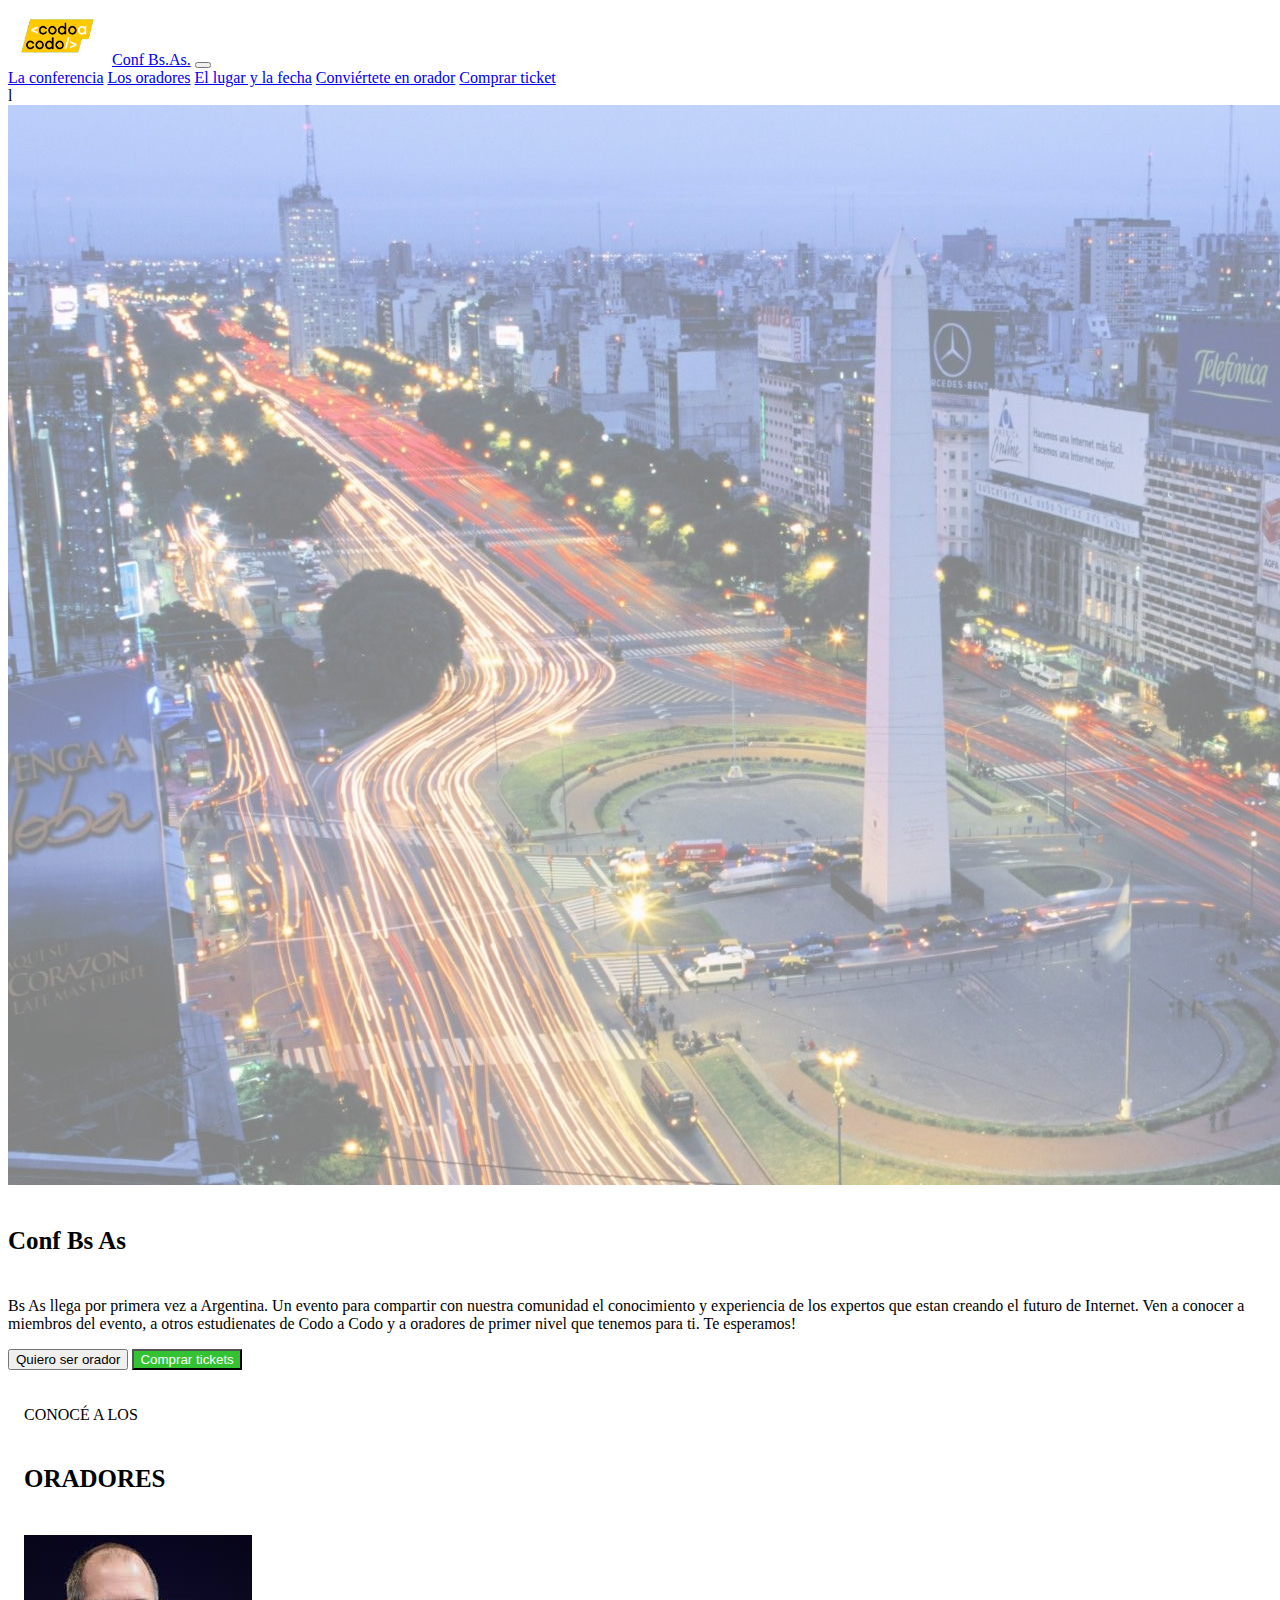
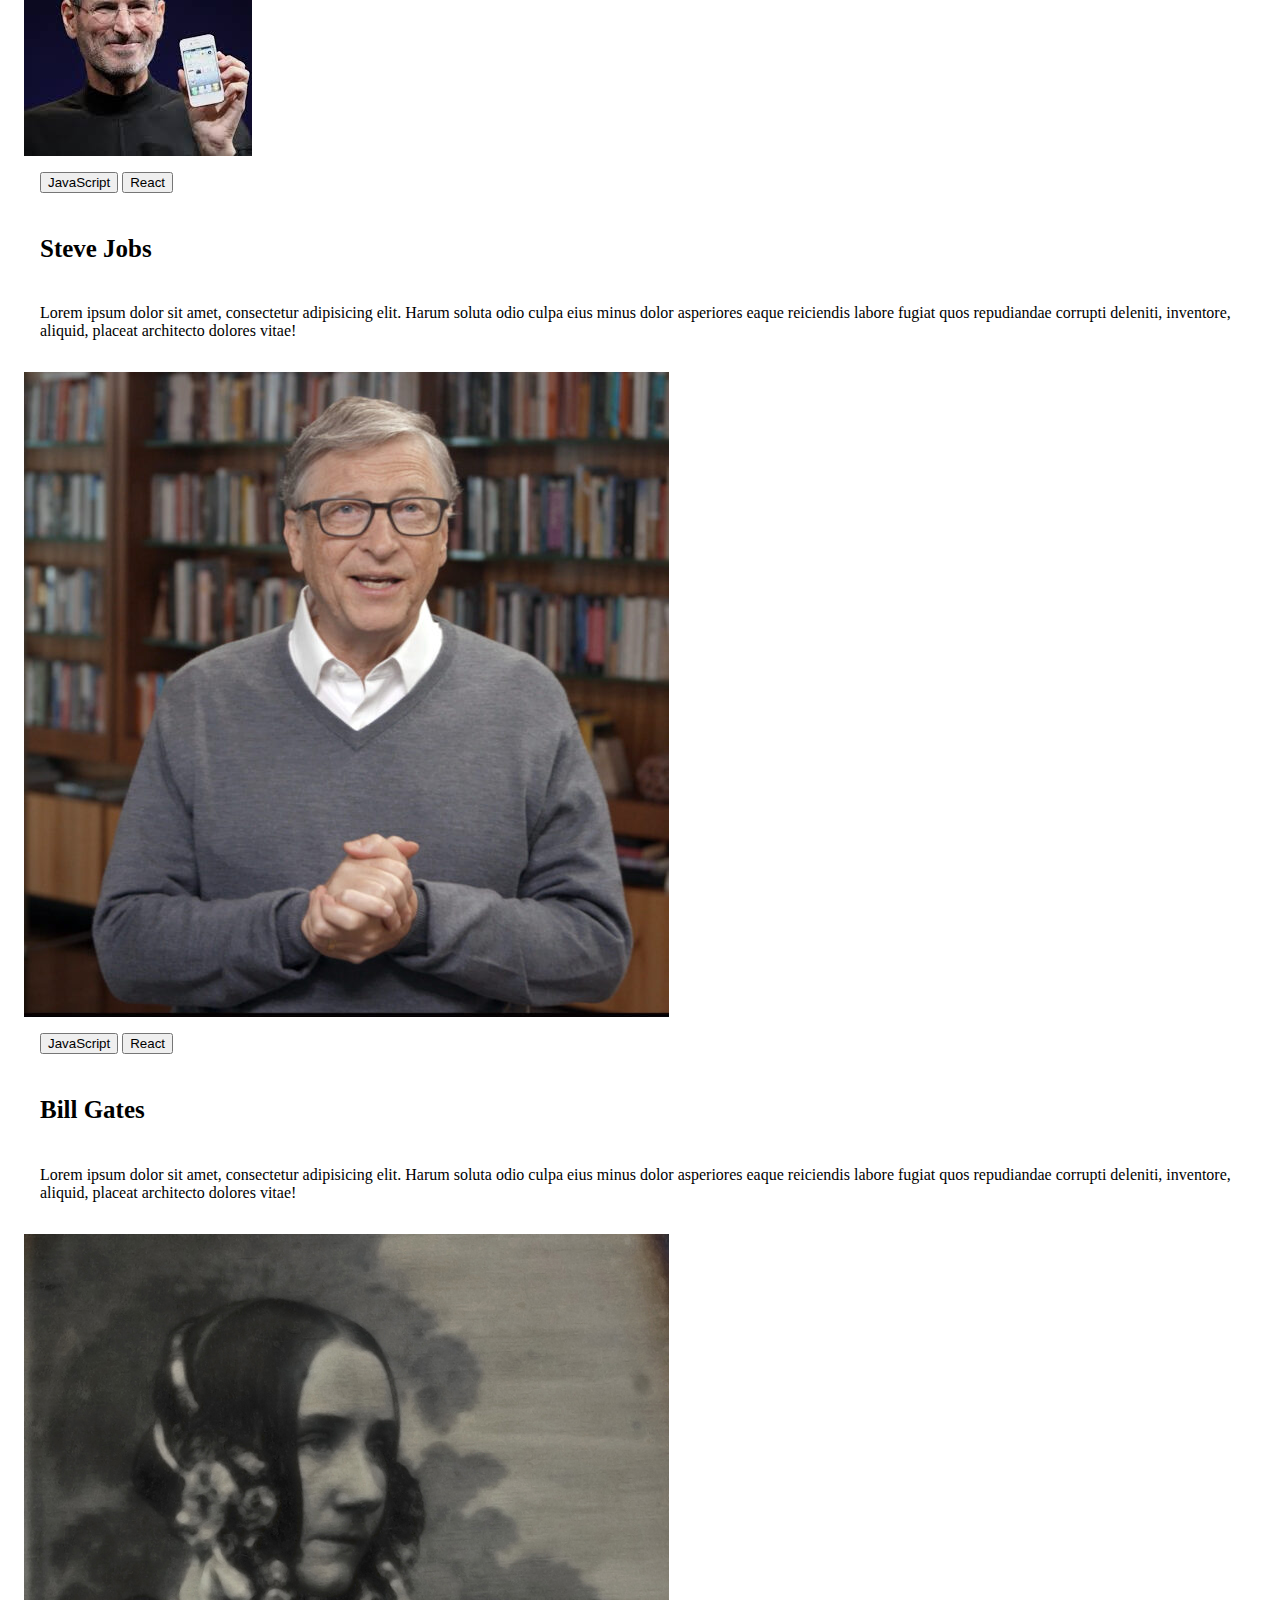
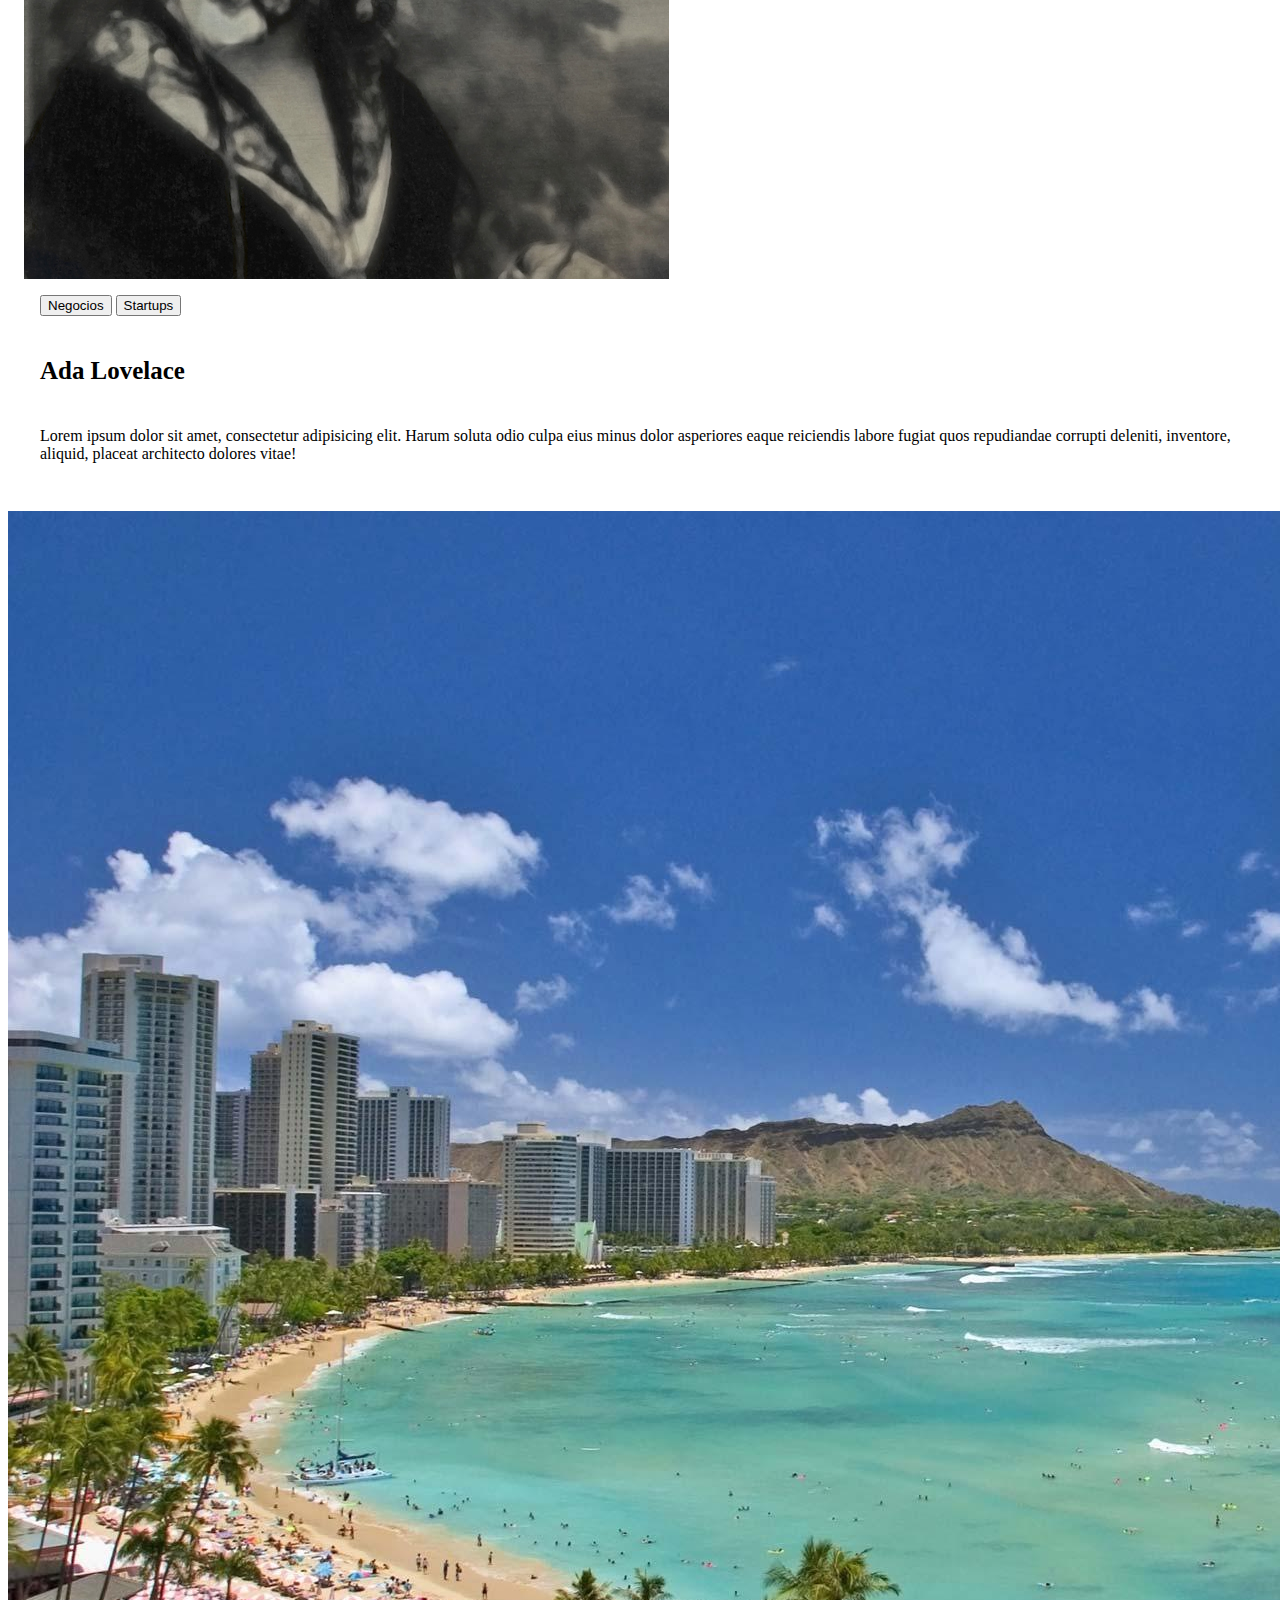
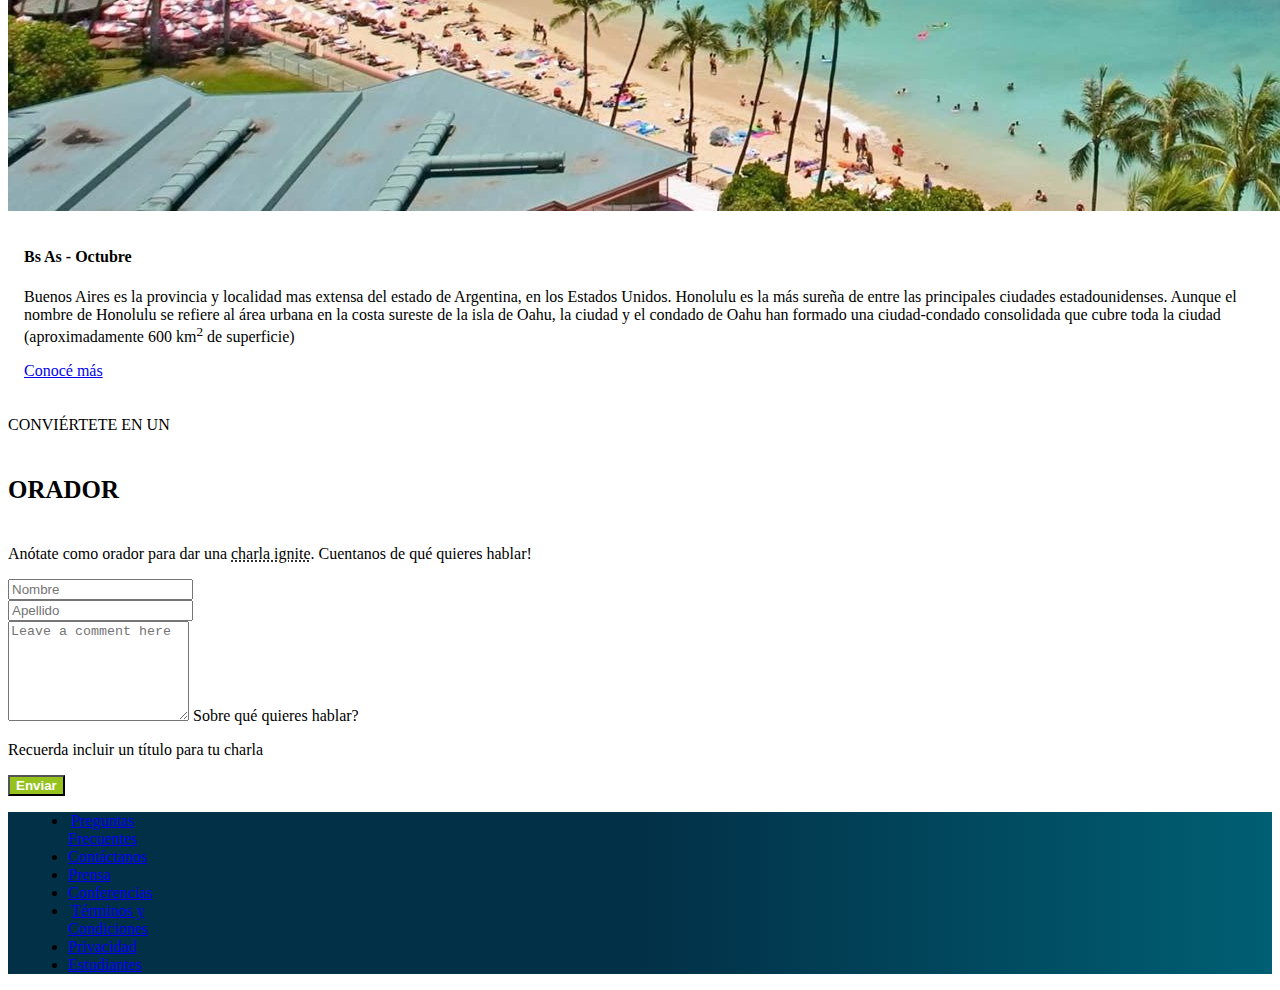
==== index.html @ 8dc74b79 "inicial commit" ====
<html lang="es"><head>
    <meta charset="UTF-8">
    <meta http-equiv="X-UA-Compatible" content="IE=edge">
    <meta name="viewport" content="width=device-width, initial-scale=1.0">
    <title>Codo a Codo Conferencia Bs As -Martin Aranda</title>
    <link href="https://cdn.jsdelivr.net/npm/bootstrap@5.3.0-alpha3/dist/css/bootstrap.min.css" rel="stylesheet" integrity="sha384-KK94CHFLLe+nY2dmCWGMq91rCGa5gtU4mk92HdvYe+M/SXH301p5ILy+dN9+nJOZ" crossorigin="anonymous">
    <link rel="stylesheet" href="css/style.css">
</head>
<body class="container-fluid">
<nav class="navbar navbar-expand-lg navbar-dark bg-dark">
          <div class="container-fluid">
              <a class="navbar-brand" href="#"><img src="img/codoacodo.png" alt="" width="100px"></a>
              <a class="navbar-brand" href="#">Conf Bs.As.</a>
              <button class="navbar-toggler" type="button" data-bs-toggle="collapse" data-bs-target="#navbarNavAltMarkup" aria-controls="navbarNavAltMarkup" aria-expanded="false" aria-label="Toggle navigation">
                <span class="navbar-toggler-icon"></span>
              </button>
              <div class="collapse navbar-collapse justify-content-end" id="navbarNavAltMarkup">
                  <div class="navbar-nav">
                    <a class="nav-link active" href="#conferencia">La conferencia</a>
                    <a class="nav-link " href="#oradores">Los oradores</a>
                    <a class="nav-link "href="#lugaryfecha">El lugar y la fecha</a>
                    <a class="nav-link "href="#formulario">Conviértete en orador</a>
                    <a class="nav-link active text-success" href="tpcompra.html">Comprar ticket</a>
                    
                  </div>
              </div>l
          </div>
       </nav>

       <!-- Imagen Jumbo BsAs -->
       
      <div class="card bg-dark text-white text-end" id="conferencia">
        <div class="transpbox">
         <img src="img/ba3.jpg" class="card-img" alt="bsas">
        </div>
        <div class="container-lg"></div>
        <div class="card-img-overlay">
          <div class="container position-absolute top-50 translate-middle-y">
            <h5 class="card-title">Conf Bs As</h5>
              <div class="row">
                <div class="col-6"></div>
            <div class="col align-self-end">
            <p>Bs As llega por primera vez a Argentina. Un evento para compartir con nuestra comunidad el conocimiento y experiencia de los expertos que estan creando el futuro de Internet. Ven a conocer a miembros del evento, a otros estudienates de Codo a Codo y a oradores de primer nivel que tenemos para ti. Te esperamos!</p>
          </div>
        </div>
        <div class="d-grid gap-2 d-md-block">
          <button type="button" class="btn btn-outline-light">Quiero ser orador </button>
          <a href="tpcompra.html"><button type="button" class="btn btn-succes" id="comprar" href="tpcompra.html">Comprar tickets</button></a>
        </div>
      </div>
        </div>
      </div> 
      
          
      <!-- Oradores -->
        <div class="container-md">
        <div class="card-body">
          <p class="card-text text-center">CONOCÉ A LOS</p>
          <h5 class="card-title text-center" id="oradores">ORADORES</h5>
          <div class="container">
            <div class="row">

              <div class="col">
                <img src="img/steve.jpg" class="card-img-top" alt="steve">
                <div class="card-body">
                  <button type="button" class="btn btn-warning px-1 py-0 fw-bold">JavaScript</button>
                  <button type="button" class="btn btn-info text-white px-1 py-0 fw-bold">React</button>
                  <h5 class="card-title">Steve Jobs</h5>
                  <p class="card-text">Lorem ipsum dolor sit amet, consectetur adipisicing elit. Harum soluta odio culpa eius minus dolor asperiores eaque reiciendis labore fugiat quos repudiandae corrupti deleniti, inventore, aliquid, placeat architecto dolores vitae!</p>
             </div>
              </div>

              <div class="col">
                <img src="img/bill.jpg" class="card-img-top" alt="bill">
                <div class="card-body">
                  <button type="button" class="btn btn-warning px-1 py-0 fw-bold">JavaScript</button>
                  <button type="button" class="btn btn-info text-white px-1 py-0 fw-bold">React</button>
                  <h5 class="card-title">Bill Gates</h5>
                  <p class="card-text">Lorem ipsum dolor sit amet, consectetur adipisicing elit. Harum soluta odio culpa eius minus dolor asperiores eaque reiciendis labore fugiat quos repudiandae corrupti deleniti, inventore, aliquid, placeat architecto dolores vitae!</p>
                </div>
              </div>

              <div class="col">
                <img src="/img/ada.jpeg" class="card-img-top" alt="ada">
                <div class="card-body">
                  <button type="button" class="btn btn-secondary px-1 py-0 fw-bold">Negocios</button>
                  <button type="button" class="btn btn-danger px-1 py-0 fw-bold">Startups</button>
                  <h5 class="card-title">Ada Lovelace</h5>
                  <p class="card-text">Lorem ipsum dolor sit amet, consectetur adipisicing elit. Harum soluta odio culpa eius minus dolor asperiores eaque reiciendis labore fugiat quos repudiandae corrupti deleniti, inventore, aliquid, placeat architecto dolores vitae!</p>
                </div>
              </div>
            </div>
            </div>
          </div>
       </div> 
    
      <!-- BsAs -->
      <div class="container-fluid mt-5">
        <div class="row ">
           <img src="/img/honolulu.jpg" class=" img-fluid col-sm-12 col-md-6 mx-0 px-0 border">
           <div class="col-sm-12 col-md-6 bg-dark border">
                <div class="card-body text-white">
                    <h4 class=" fw-bold card-title" id="lugaryfecha">Bs As - Octubre</h4>
                    <p class="card-text">Buenos Aires es la provincia y localidad mas extensa del estado de Argentina, en los Estados Unidos. Honolulu es la más sureña de entre las principales ciudades estadounidenses. Aunque el nombre de Honolulu se refiere al área urbana en la costa sureste de la isla de Oahu, la ciudad y el condado de Oahu han formado una ciudad-condado consolidada que cubre toda la ciudad (aproximadamente 600 km<sup>2</sup> de superficie)</p>
                    <a href="#" class="btn text-white border">Conocé más</a>
                </div>
            </div>
        </div>
  </div> 
    <!-- Form Orador -->

   <div class="container mt-4" style="width: 53%">
    <p class="card-text text-center"id="formulario" >CONVIÉRTETE EN UN</p>
    <h5 class="card-title text-center">ORADOR</h5>
    <p class="card-text text-center">Anótate como orador para dar una <u class="subrayado">charla ignite</u>. Cuentanos de qué quieres hablar!</p>

    <div class="row">
      <div class="col">
        <input type="text" class="form-control" placeholder="Nombre" aria-label="First name">
      </div>
      <div class="col">
        <input type="text" class="form-control" placeholder="Apellido" aria-label="Last name">
      </div>
    </div>
    <div class="form-floating mt-3">
      <textarea class="form-control" placeholder="Leave a comment here" id="floatingTextarea2" style="height: 100px"></textarea>
      <label for="floatingTextarea2">Sobre qué quieres hablar?</label>
      <p>Recuerda incluir un título para tu charla</p>
    </div>
    <div class="d-grid gap-2">
      <button class="btn" type="button" id="formButton">Enviar</button>
         </div>
        </div>



<!-- Footer  -->
  <div class="container-fluid mt-2">
         <ul class="navbar bg-dark justify-content-center list-unstyled mt-4" id="footer"> 
          <li class="nav-item">
            <a class="nav-link text-white" href="#">Preguntas Frecuentes</a>
          </li>
          <li class="nav-item">
            <a class="nav-link text-white" href="#">Contáctanos</a>
          </li>
          <li class="nav-item">
            <a class="nav-link text-white" href="#">Prensa</a>
          </li>
          <li class="nav-item">
            <a class="nav-link text-white" href="#">Conferencias</a>
          </li>
          <li class="nav-item">
            <a class="nav-link text-white" href="#">Términos y Condiciones</a>
          </li>
          <li class="nav-item">
            <a class="nav-link text-white" href="#">Privacidad</a>
          </li>
          <li class="nav-item">
            <a class="nav-link text-white" href="#">Estudiantes</a>
          </li>
        </ul>
      </div>
      
    

</body></html>
---- css/style.css ----
.transpbox{
    background-color: #000;
    border: none;
    opacity: 0.5;
}
#imagen_texto{
    border: none;
    border-radius: 0%;

}


.h5, h5 {
    font-size: 1.56rem;
}


#comprar{
    color: white;
    background-color: rgb(50, 194, 50);
}

.card-text{
    margin-top: 20px;
}

.subrayado{
    text-decoration-style: dotted;
}

#totales{
    color: blue;
}
.card-body {
    flex: 1 1 auto;
    padding: 1rem 1rem;
}

#formButton, #formSummary, #formErase{
    font-weight: bold;
    color: white;
    background-color: rgb(150, 194, 29);
}

#formSummary, #formErase{
    width: 48.5%;
}


.nav-item{
    margin: 0 20px;
    max-width: min-content;
    text-align: center;
}

#footer {
    background: linear-gradient(to right, #023047, #023047, #005f73);
}

.option, .discount{
    font-weight: bold;
}
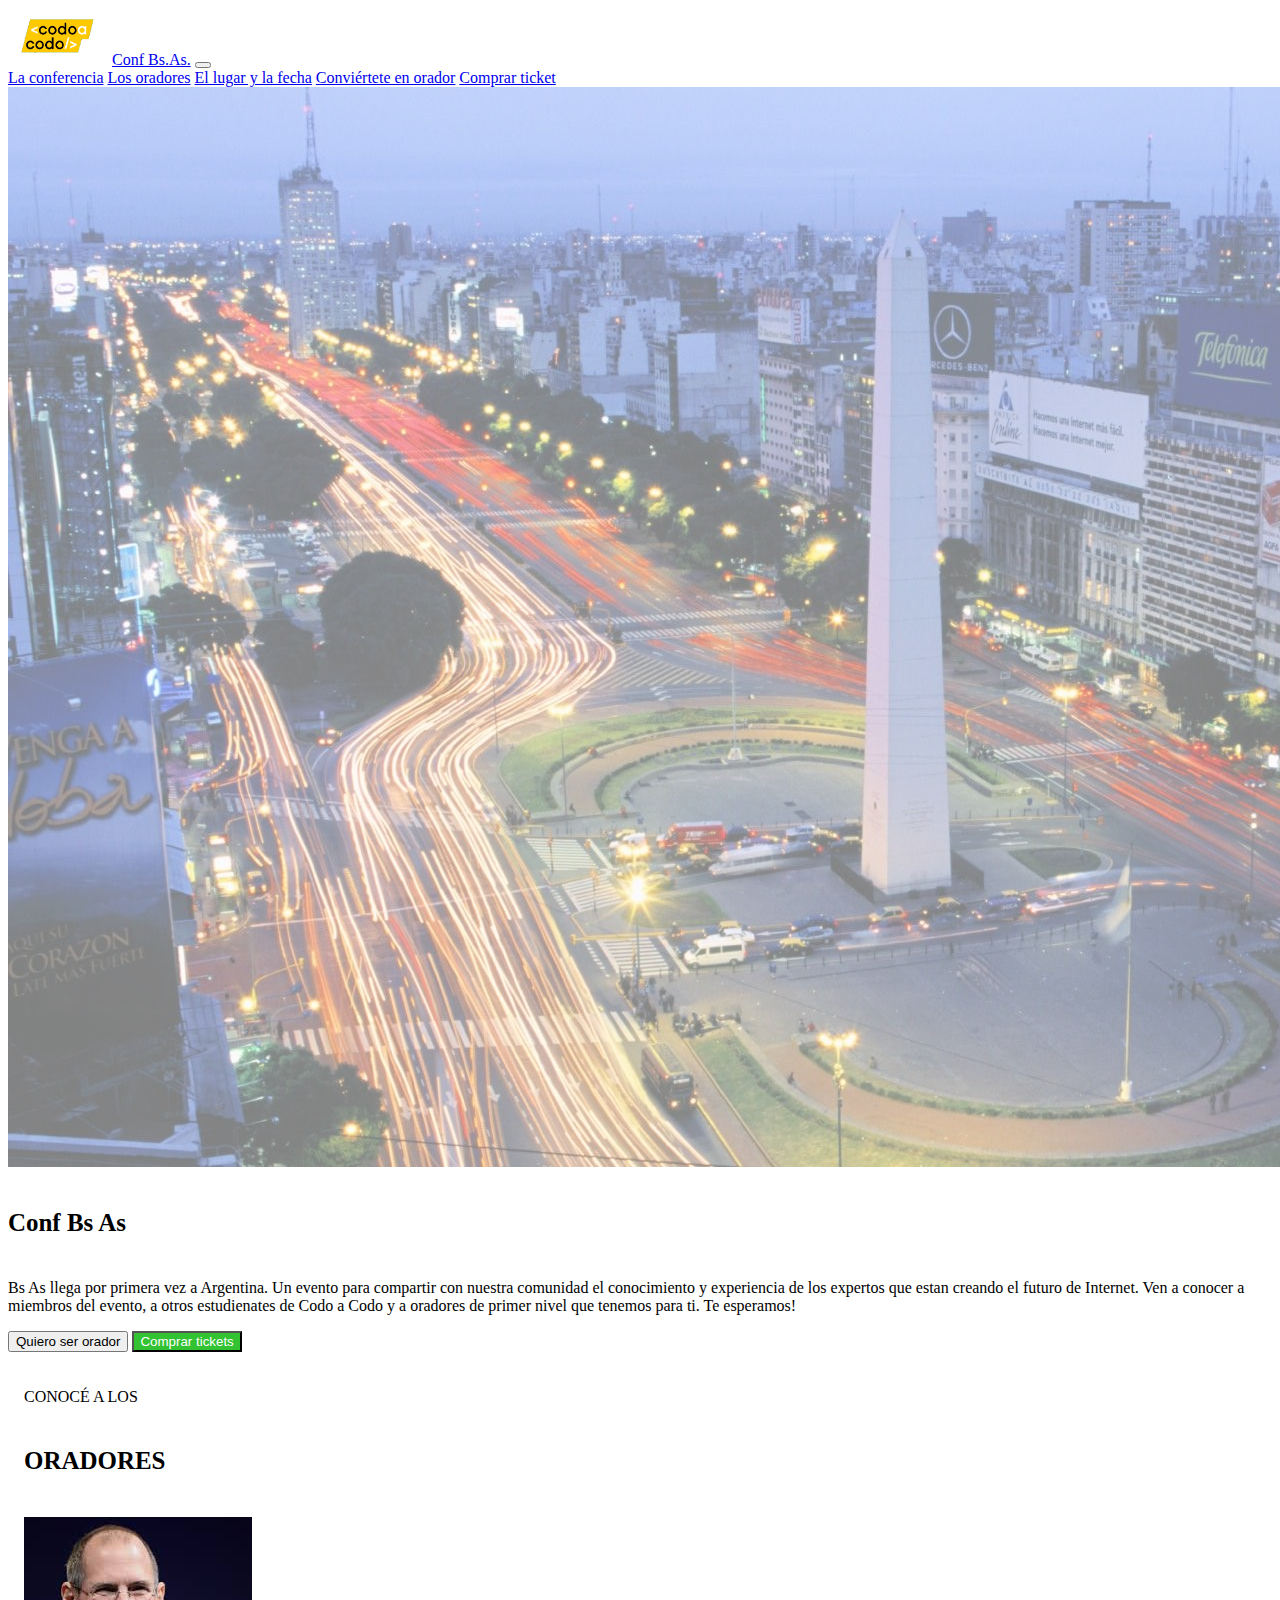
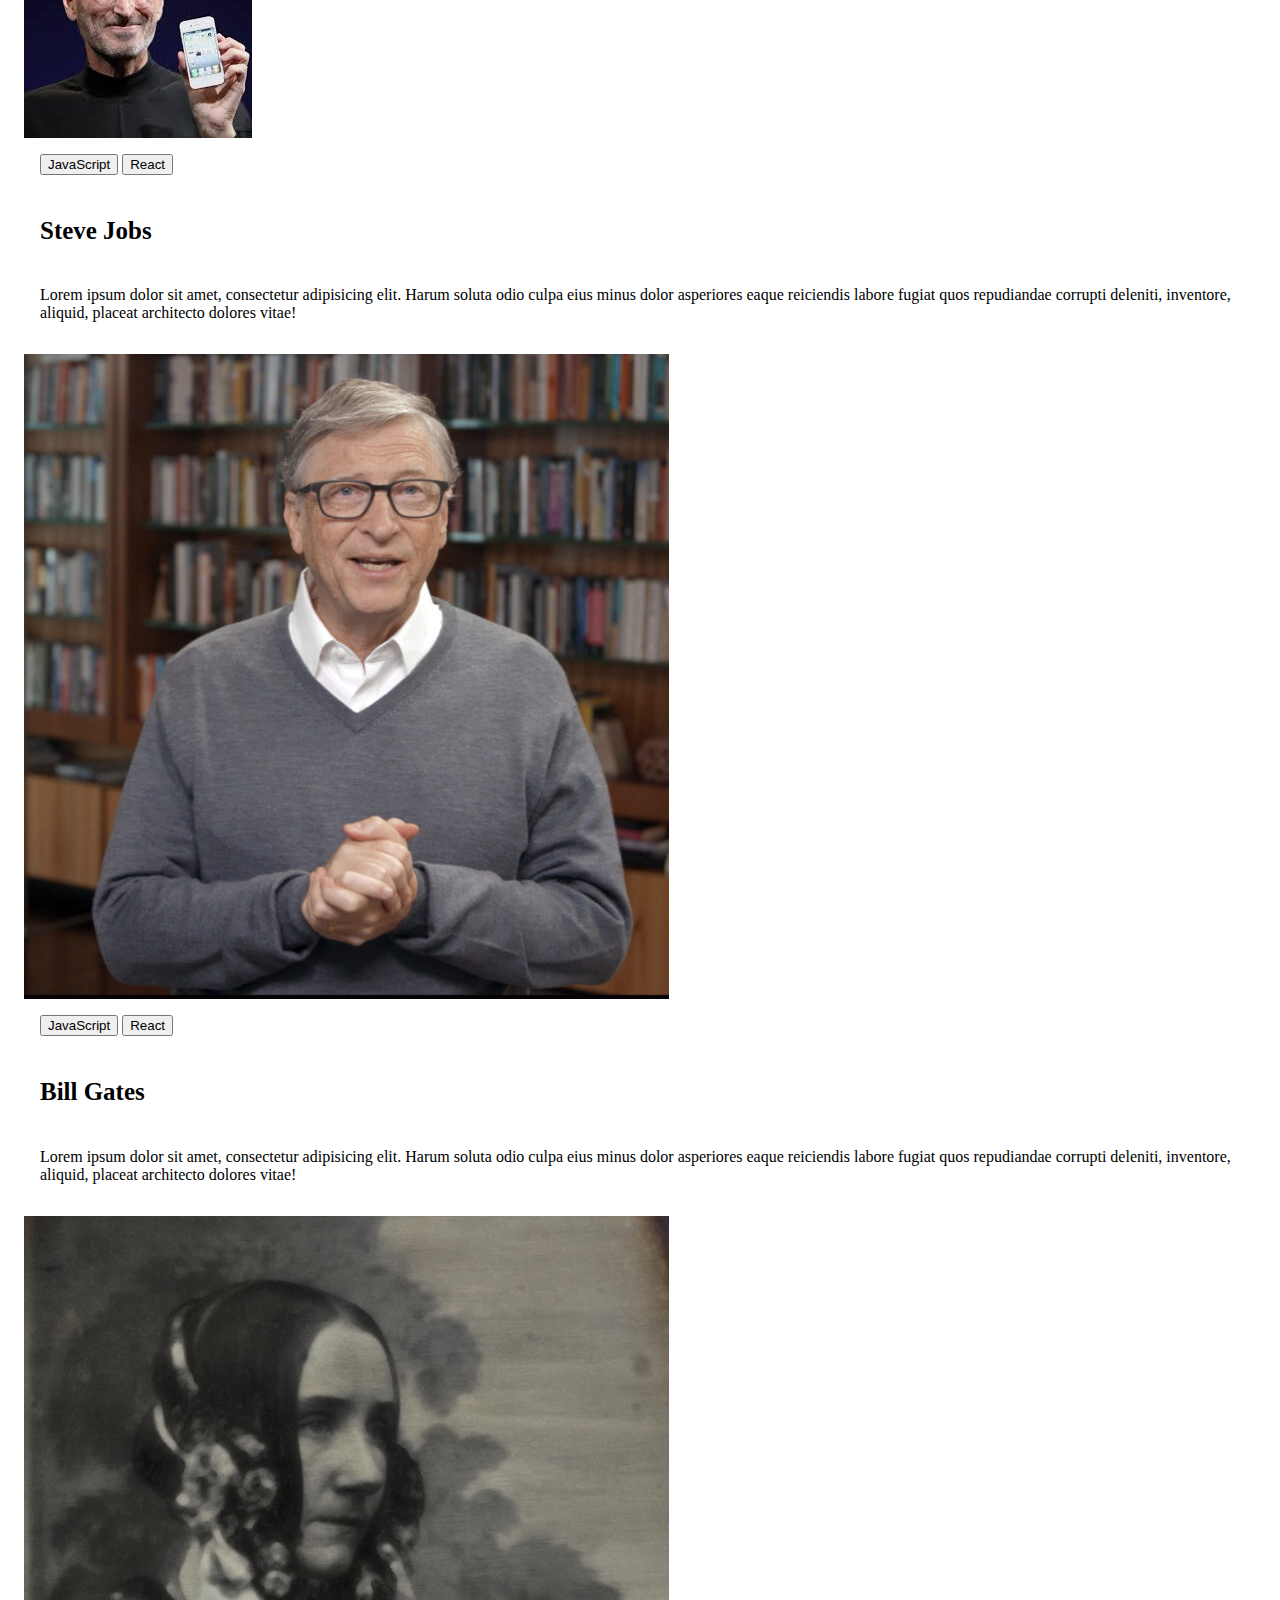
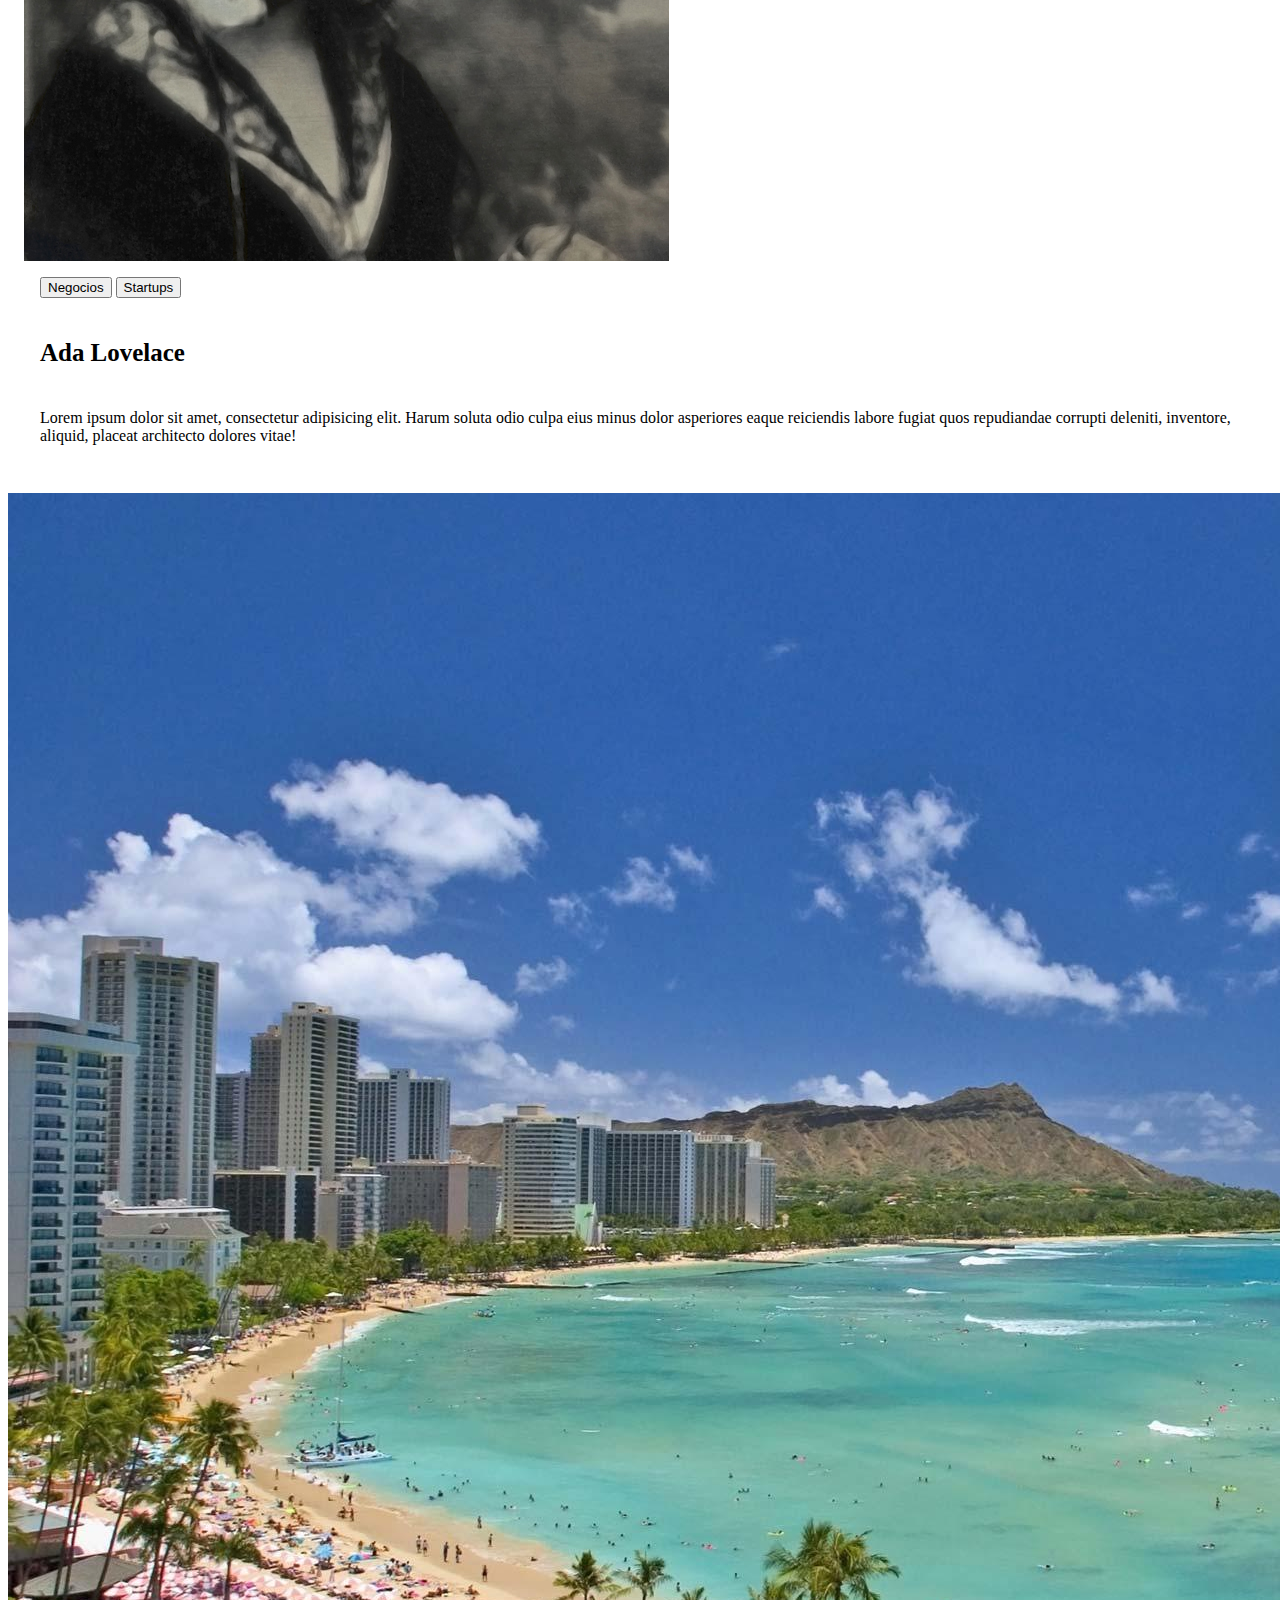
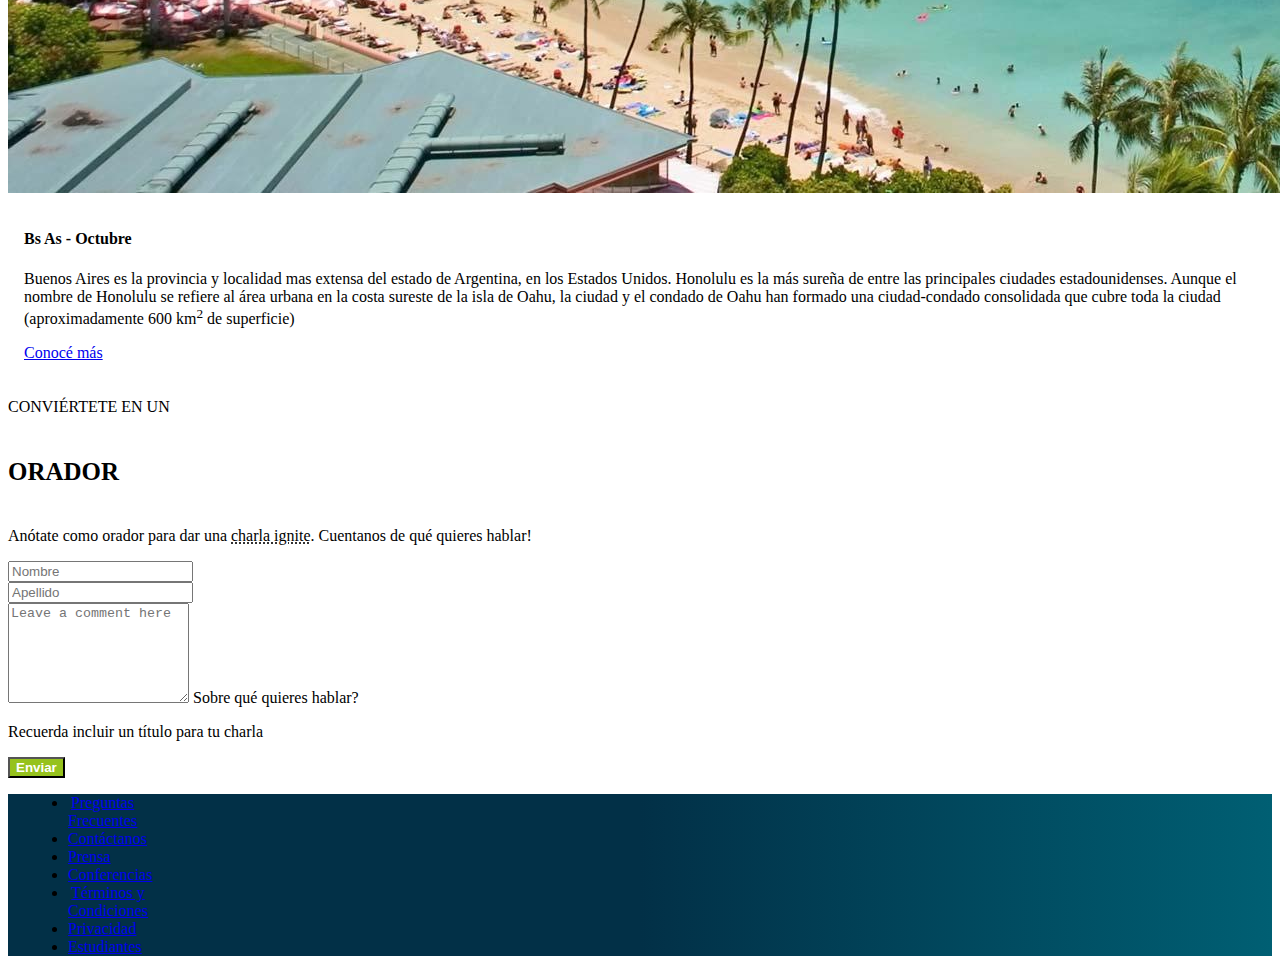
==== commit 87fb8a19: "Add files via upload" ====
--- a/index.html
+++ b/index.html
@@ -2,7 +2,7 @@
     <meta charset="UTF-8">
     <meta http-equiv="X-UA-Compatible" content="IE=edge">
     <meta name="viewport" content="width=device-width, initial-scale=1.0">
-    <title>Codo a Codo Conferencia Bs As -Martin Aranda</title>
+    <title>Codo a Codo Conferencia Bs. As.</title>
     <link href="https://cdn.jsdelivr.net/npm/bootstrap@5.3.0-alpha3/dist/css/bootstrap.min.css" rel="stylesheet" integrity="sha384-KK94CHFLLe+nY2dmCWGMq91rCGa5gtU4mk92HdvYe+M/SXH301p5ILy+dN9+nJOZ" crossorigin="anonymous">
     <link rel="stylesheet" href="css/style.css">
 </head>
@@ -20,16 +20,16 @@
                     <a class="nav-link " href="#oradores">Los oradores</a>
                     <a class="nav-link "href="#lugaryfecha">El lugar y la fecha</a>
                     <a class="nav-link "href="#formulario">Conviértete en orador</a>
-                    <a class="nav-link active text-success" href="tpcompra.html">Comprar ticket</a>
+                    <a class="nav-link active text-success" href="../compra.html">Comprar ticket</a>
                     
                   </div>
-              </div>l
+              </div>
           </div>
        </nav>
 
        <!-- Imagen Jumbo BsAs -->
        
-      <div class="card bg-dark text-white text-end" id="conferencia">
+      <div class="card bg-dark text-white text-end" id="imagen_texto">
         <div class="transpbox">
          <img src="img/ba3.jpg" class="card-img" alt="bsas">
         </div>
@@ -44,8 +44,8 @@
           </div>
         </div>
         <div class="d-grid gap-2 d-md-block">
-          <button type="button" class="btn btn-outline-light">Quiero ser orador </button>
-          <a href="tpcompra.html"><button type="button" class="btn btn-succes" id="comprar" href="tpcompra.html">Comprar tickets</button></a>
+          <button type="button" class="btn btn-outline-light ">Quiero ser orador</button>
+          <a href="../compra.html"><button type="button" class="btn btn-succes" id="comprar" href="../compra.html">Comprar tickets</button></a>
         </div>
       </div>
         </div>
--- a/css/style.css
+++ b/css/style.css
@@ -8,6 +8,7 @@
     border-radius: 0%;
 
 }
+
 
 
 .h5, h5 {
@@ -59,4 +60,12 @@
 
 .option, .discount{
     font-weight: bold;
+}
+
+.border-2 {
+    border-width: 3px!important;
+}
+
+.justify-content-around {
+    justify-content: center!important;
 }